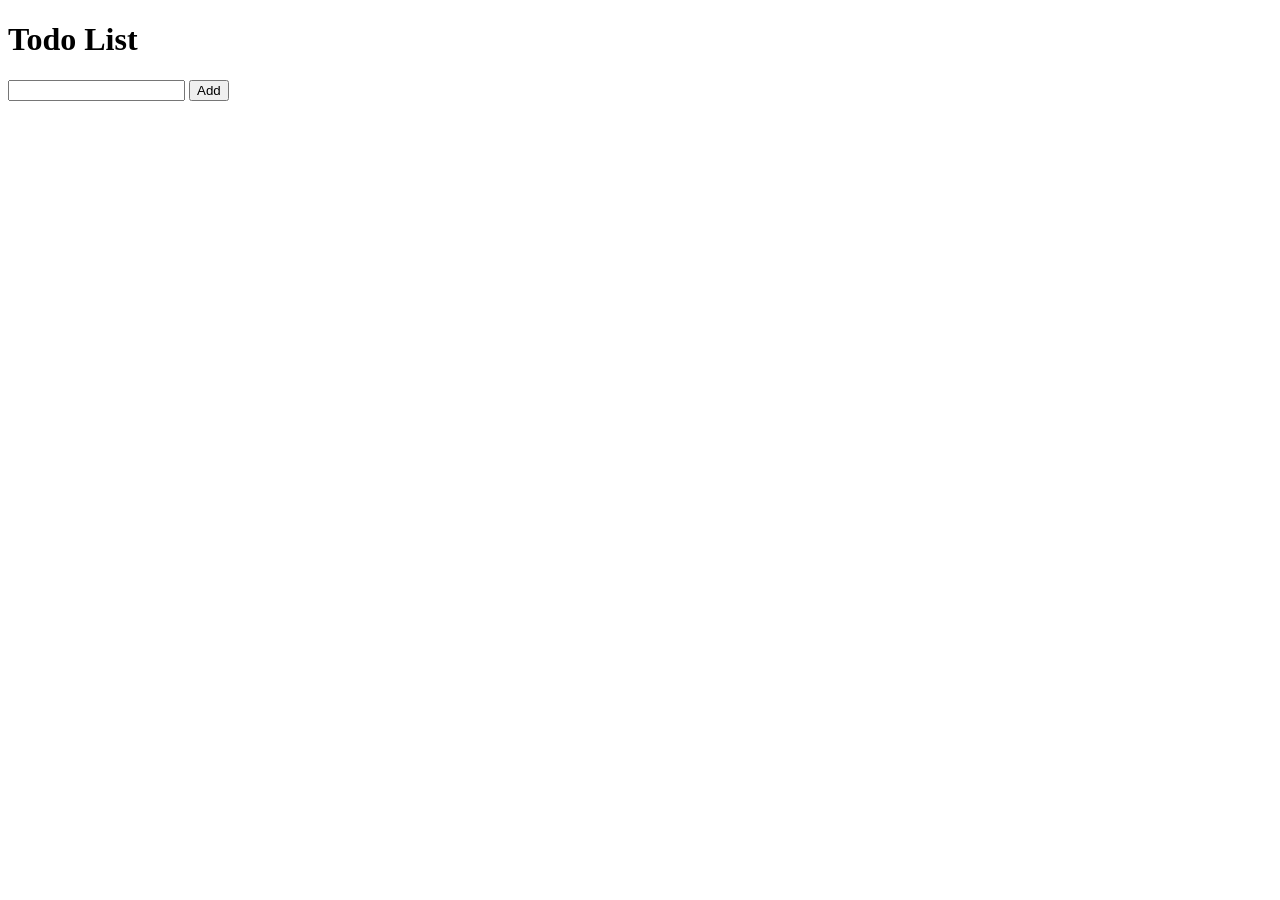
==== Todo-List/index.html @ b14391dd "created HTML boilercode and added btn input list" ====
<!DOCTYPE html>
<html lang="en">
  <head>
    <meta charset="UTF-8" />
    <meta name="viewport" content="width=device-width, initial-scale=1.0" />
    <title>Todo List</title>
  </head>
  <body>
    <h1>Todo List</h1>
    <input />
    <button>Add</button>
    <ul></ul>
  </body>
</html>
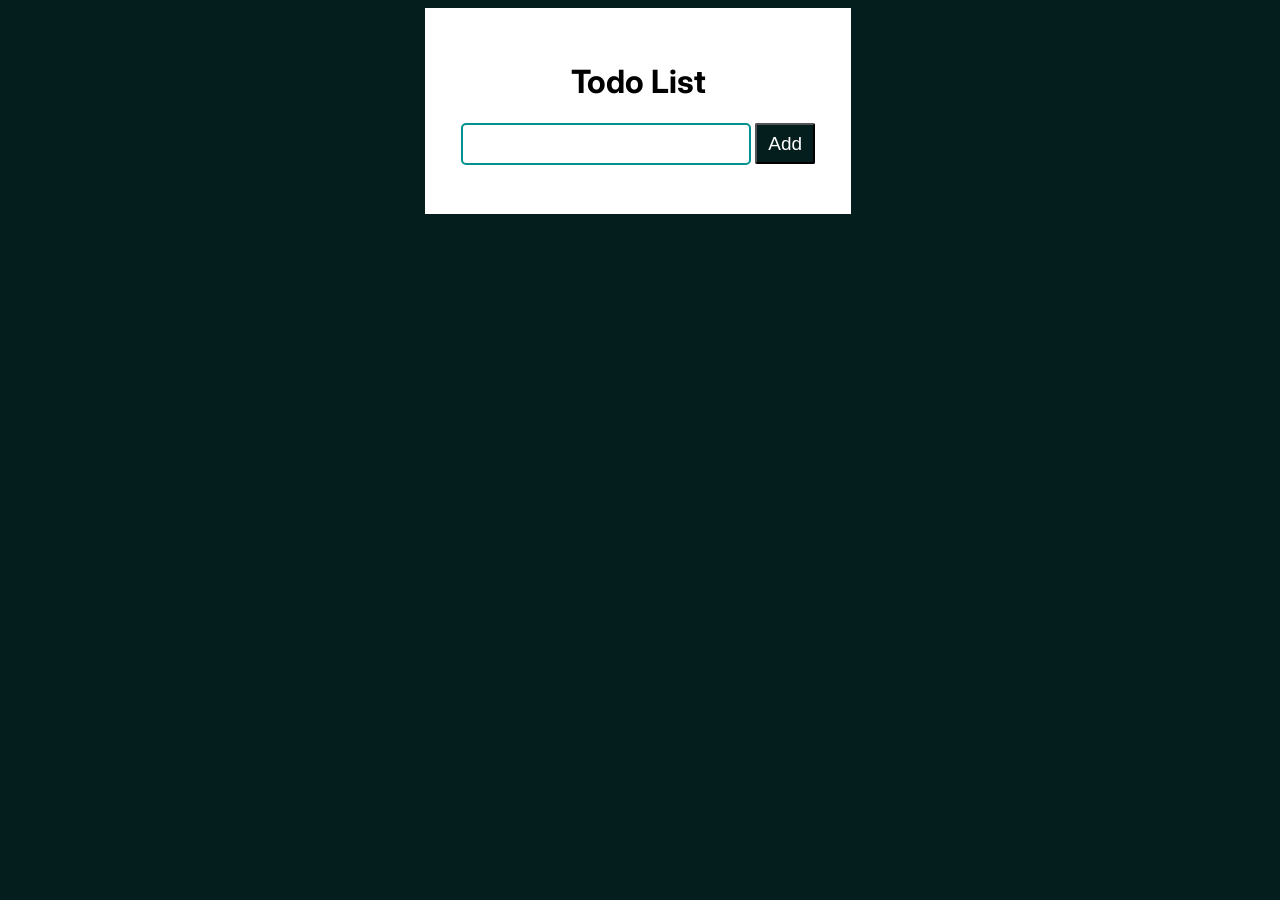
==== commit 435a3bc2: "Todo webSite" ====
--- a/Todo-List/index.html
+++ b/Todo-List/index.html
@@ -3,12 +3,23 @@
   <head>
     <meta charset="UTF-8" />
     <meta name="viewport" content="width=device-width, initial-scale=1.0" />
+    <link rel="preconnect" href="https://fonts.googleapis.com" />
+    <link rel="preconnect" href="https://fonts.gstatic.com" crossorigin />
+    <link
+      href="https://fonts.googleapis.com/css2?family=Inter:ital,opsz,wght@0,14..32,100..900;1,14..32,100..900&family=Open+Sans:ital,wght@0,300..800;1,300..800&display=swap"
+      rel="stylesheet"
+    />
     <title>Todo List</title>
+    <link rel="stylesheet" href="style.css" />
   </head>
   <body>
-    <h1>Todo List</h1>
-    <input />
-    <button>Add</button>
-    <ul></ul>
+    <div class="container">
+      <h1>Todo List</h1>
+      <div class="input">
+        <input id="todoInput" />
+        <button id="addButton">Add</button>
+      </div>
+      <ul id="todoList"></ul>
+    </div>
   </body>
 </html>
--- a/Todo-List/style.css
+++ b/Todo-List/style.css
@@ -0,0 +1,28 @@
+body {
+  background-color: rgb(4, 29, 29);
+  font-family: "Inter", sans-serif;
+}
+.container {
+  width: 360px;
+  padding: 33px;
+  text-align: center;
+  background-color: #fff;
+  margin-left: 33%;
+  margin-top: 5px;
+}
+input {
+  width: 270px;
+  padding: 8px;
+  border: 2px solid rgb(6, 145, 145);
+  outline: none;
+  font-size: 19px;
+  border-radius: 5px;
+}
+button {
+  width: 60px;
+  height: 41px;
+  background-color: rgb(4, 29, 29);
+  color: white;
+  border-radius: 2px;
+  font-size: 19px;
+}
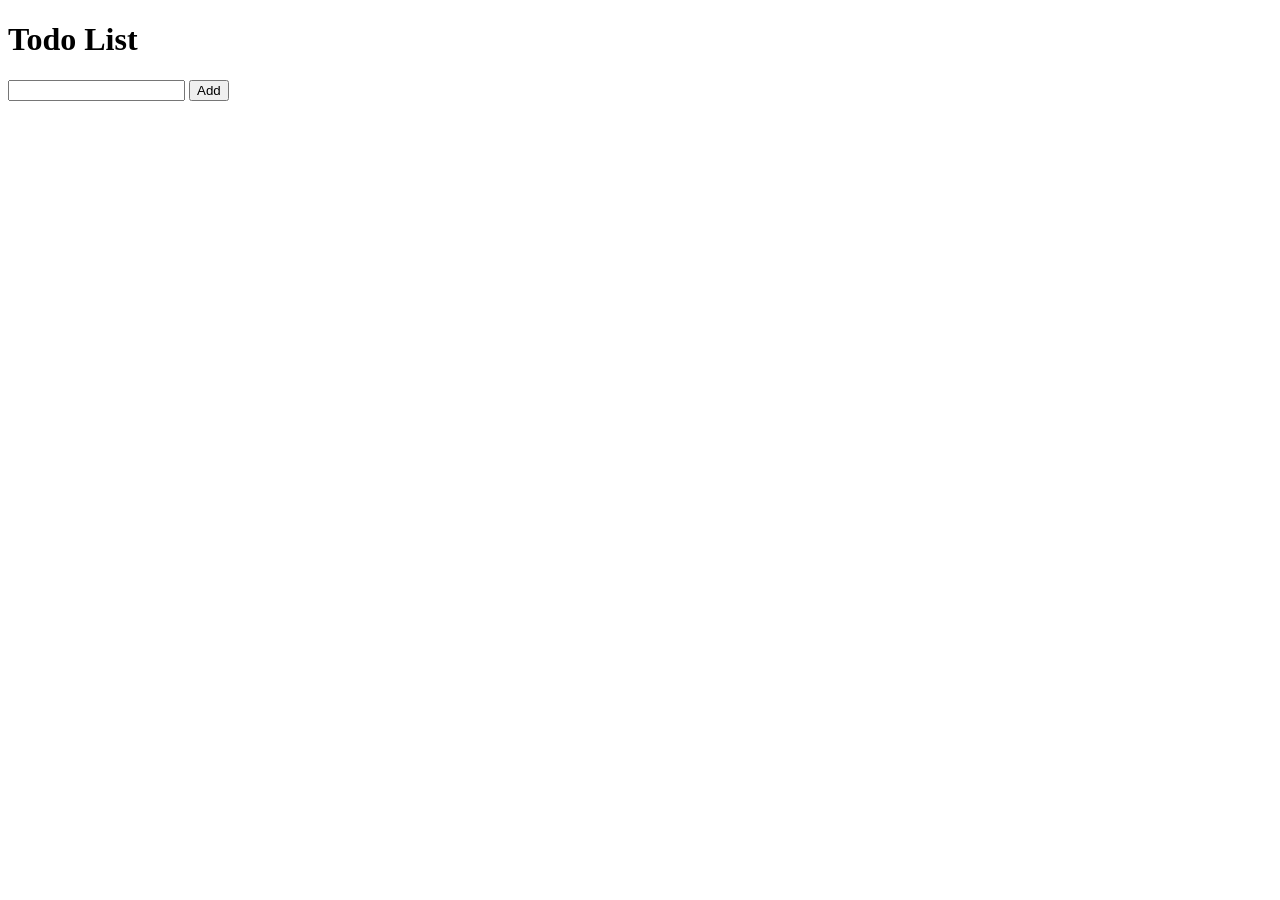
==== commit 81ed8824: "Full Todo Website Created without CSS" ====
--- a/Todo-List/index.html
+++ b/Todo-List/index.html
@@ -21,5 +21,6 @@
       </div>
       <ul id="todoList"></ul>
     </div>
+    <script src="script.js"></script>
   </body>
 </html>
